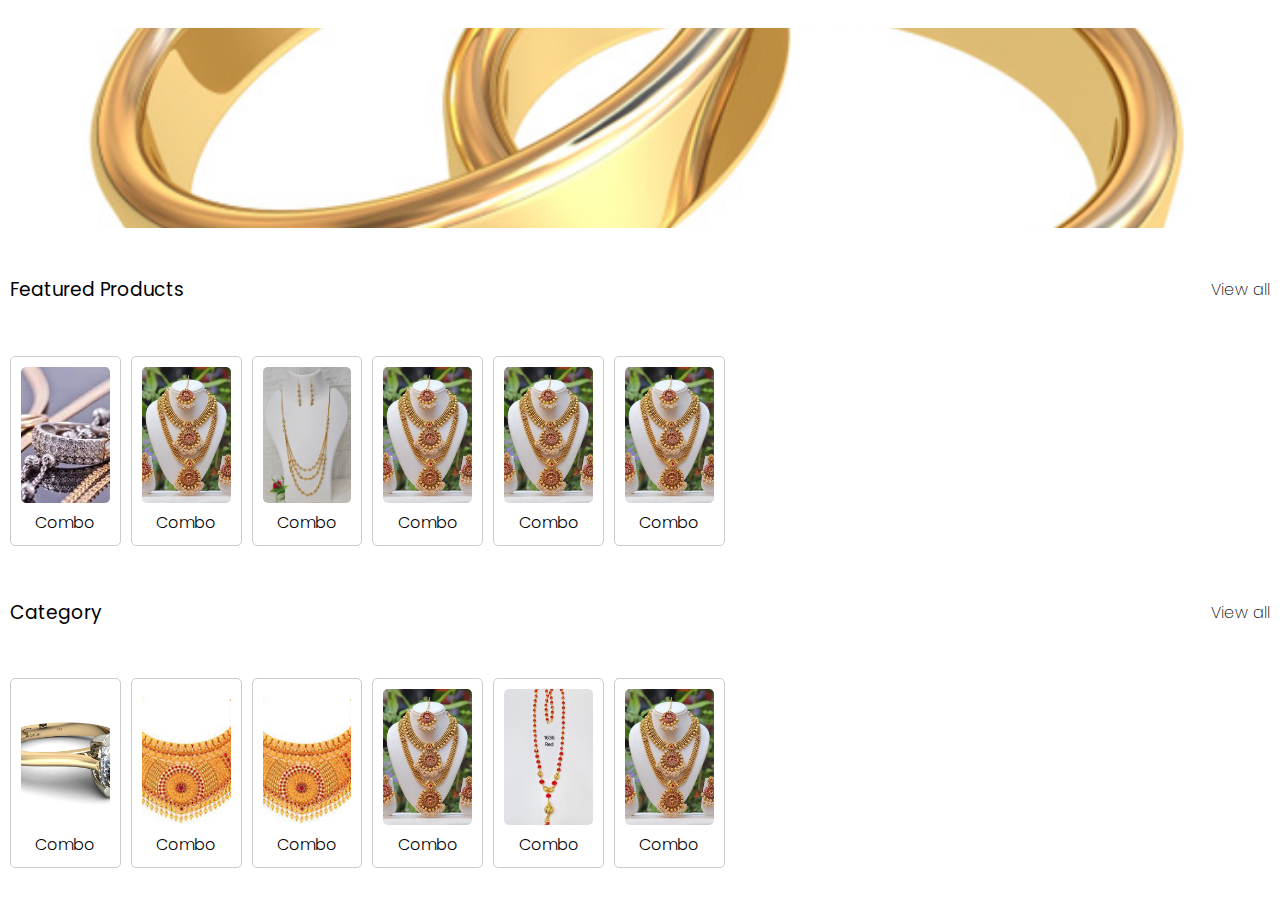
==== index.html @ eafceef5 "Jewellery" ====
<!DOCTYPE html>
<html lang="en">

<head>
    <meta charset="UTF-8">
    <meta name="viewport" content="width=device-width, initial-scale=1.0">
    <title>Document</title>
    <link rel="stylesheet" href="styles.css">
    <link rel="preconnect" href="https://fonts.googleapis.com">
    <link rel="preconnect" href="https://fonts.gstatic.com" crossorigin>
    <link
        href="https://fonts.googleapis.com/css2?family=Poppins:ital,wght@0,200;0,300;0,400;0,500;0,600;0,700;0,800;0,900;1,400;1,500;1,600;1,700;1,800;1,900&display=swap"
        rel="stylesheet">
</head>

<body>

    <table>
        <tr id="banner">
            <td>
                <div class="banner">
                    <img class="slider" src="gold-wedding-bands.jpg" alt="Necklaces Banner">
                    <img class="slider" src="designer.jpg" alt="Necklaces Banner">
                    <img class="slider" src="photo_2024-07-06_11-54-01.jpg" alt="Necklaces Banner">
                </div>
            </td>
        </tr>

        <tr id="heading1">
            <td>
                <div id="uptext">
                    <h3>Featured Products</h3>
                    <h4>View all</h4>
                </div>
            </td>
        </tr>

        <tr id="grid">
            <td>
                <div class="products-grid">

                    <div class="product">
                        <img src="download (1).jpeg" alt="Product 1">
                        <p>Combo</p>
                    </div>



                    <div class="product">
                        <img src="designer.jpg" alt="Product 1">
                        <p>Combo</p>
                    </div>



                    <div class="product">
                        <img src="photo_2024-07-06_11-54-01.jpg" alt="Product 1">
                        <p>Combo</p>
                    </div>



                    <div class="product">
                        <img src="designer.jpg" alt="Product 1">
                        <p>Combo</p>
                    </div>



                    <div class="product">
                        <img src="designer.jpg" alt="Product 1">
                        <p>Combo</p>
                    </div>



                    <div class="product">
                        <img src="designer.jpg" alt="Product 1">
                        <p>Combo</p>
                    </div>

                </div>
            </td>
        </tr>

        <tr id="heading2">
            <td>
                <div id="uptext">

                    <h3>Category</h3>
                    <h4>View all</h4>

                </div>
            </td>
        </tr>

        <tr id="grid1">
            <td>

                <div class="products-grid">

                    <div class="product">
                        <img src="Diamond_engagement_ring_hd_wallpapers_cool_desktop_background_pictures.jpg"
                            alt="Category 1">
                        <p>Combo</p>
                    </div>
                    <div class="product">
                        <img src="download.jpeg" alt="Category 2">
                        <p>Combo</p>
                    </div>
                    <div class="product">
                        <img src="download.jpeg" alt="Category 3">
                        <p>Combo</p>
                    </div>

                    <div class="product">
                        <img src="designer.jpg" alt="Product 1">
                        <p>Combo</p>
                    </div>
                    <div class="product">
                        <img src="photo_2024-07-06_15-01-30.jpg" alt="Product 2">
                        <p>Combo</p>
                    </div>
                    <div class="product">
                        <img src="designer.jpg" alt="Product 3">
                        <p>Combo</p>
                    </div>

                </div>

            </td>
        </tr>

    </table>


</body>

<script>
    var myIndex = 0;
    carousel();

    function carousel() {
        var i;
        var x = document.getElementsByClassName("slider");
        for (i = 0; i < x.length; i++) {
            x[i].style.display = "none";
        }
        myIndex++;
        if (myIndex > x.length) { myIndex = 1 }
        x[myIndex - 1].style.display = "block";
        setTimeout(carousel, 2000); // Change image every 2 seconds
    }
</script>

</html>
---- styles.css ----
* {
    margin: 0;
    padding: 0;
    box-sizing: border-box;
    font-family: "Poppins", sans-serif;
    font-weight: 300;
    font-style: normal;
    /* border: 1px solid #000; */
}

body {
    margin: 0;
    padding: 0;
    height: 100vh;
    display: flex;
    flex-direction: column;
}

table {
    width: 100%;
    height: 100%;
    border-collapse: collapse;
    margin: 0;
}

#banner{
    height: 30%;
}

#heading1{
    height: 5%;
}

#heading2{
    height: 5%;
}

#grid{
    height: 30%;
}

#grid1{
    height: 30%;
}


td {
    max-width: 100px;
}


.banner {
    display: flex;
    width: 100%;
    justify-self: center;
    overflow: hidden;
}

.banner img {
    width: 100%;
    max-height: 200px;
    object-fit: cover;
    border-radius: 10px;
}

#uptext {
    display: flex;
    width: 100%;
    justify-content: space-between;
    align-items: center;
    padding: 0px 10px;
}

h3 {
    margin: 20px 0;
    font-weight: 400;
}

h4 {
    margin: 20px 0;
    font-weight: 200;

}



.products-grid {
    display: flex;
    padding: 0 10px;
    gap: 10px;
    overflow-x: auto;
}

.product {
    text-align: center;
    border: 1px solid #ccc;
    border-radius: 5px;
    padding: 10px;
    background-color: #fff;
}

.product img {
    width: 5.55rem;
    height: 8.5rem;
    object-fit: cover;
    border-radius: 5px;
}


@media (max-width: 768px) {
    body {
        height: 100vh;
    }

    table {
        height: 100%;
    }

    #banner {
        height: 30%;
    }

    #heading1, #heading2 {
        height: 5%;
    }

    #grid, #grid1 {
        height: 30%;
    }

    .products-grid{
        gap: 17px;
    }
}
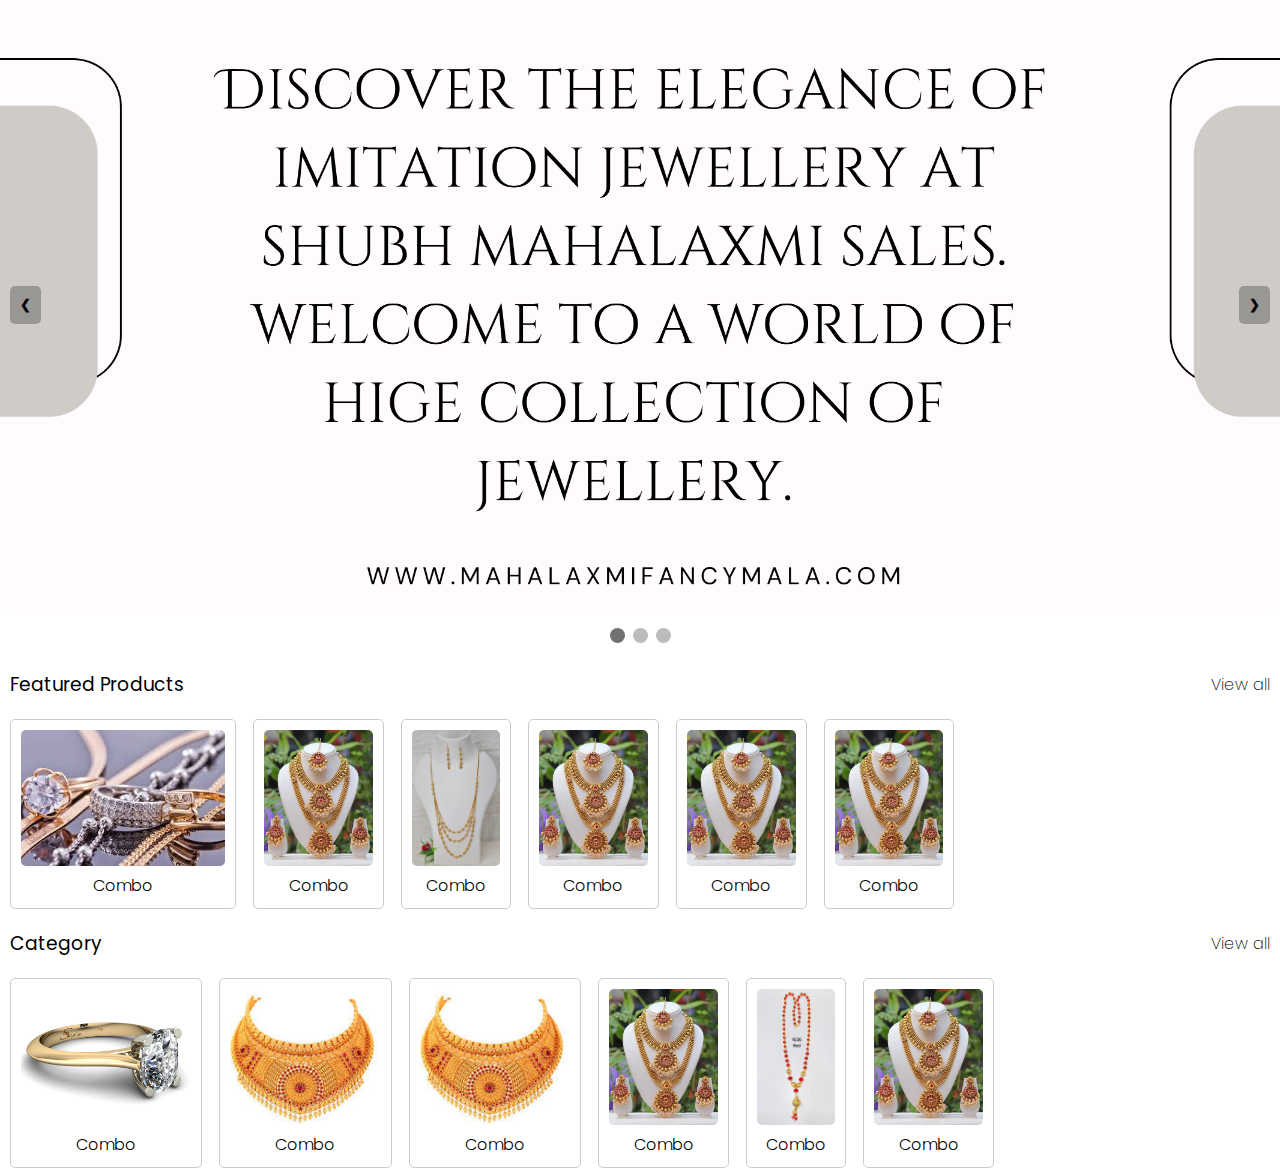
==== commit 0d2cfb74: "Jewellery" ====
--- a/index.html
+++ b/index.html
@@ -19,9 +19,20 @@
         <tr id="banner">
             <td>
                 <div class="banner">
-                    <img class="slider" src="gold-wedding-bands.jpg" alt="Necklaces Banner">
-                    <img class="slider" src="designer.jpg" alt="Necklaces Banner">
-                    <img class="slider" src="photo_2024-07-06_11-54-01.jpg" alt="Necklaces Banner">
+                    <button class="prev" onclick="changeSlide(-1)">&#10094;</button>
+                    <img class="slide" src="BANNER-1.png" alt="Necklaces Banner">
+                    <img class="slide" src="BANNER-3.png" alt="Necklaces Banner">
+                    <img class="slide" src="BANNER-5.png" alt="Necklaces Banner">
+                    <button class="next" onclick="changeSlide(1)">&#10095;</button>                </div>
+            </td>
+        </tr>
+
+        <tr>
+            <td>
+                <div class="dots">
+                    <span class="dot"></span>
+                    <span class="dot"></span>
+                    <span class="dot"></span>
                 </div>
             </td>
         </tr>
@@ -38,47 +49,30 @@
         <tr id="grid">
             <td>
                 <div class="products-grid">
-
                     <div class="product">
                         <img src="download (1).jpeg" alt="Product 1">
                         <p>Combo</p>
                     </div>
-
-
-
                     <div class="product">
-                        <img src="designer.jpg" alt="Product 1">
+                        <img src="designer.jpg" alt="Product 2">
                         <p>Combo</p>
                     </div>
-
-
-
                     <div class="product">
-                        <img src="photo_2024-07-06_11-54-01.jpg" alt="Product 1">
+                        <img src="photo_2024-07-06_11-54-01.jpg" alt="Product 3">
                         <p>Combo</p>
                     </div>
-
-
-
                     <div class="product">
-                        <img src="designer.jpg" alt="Product 1">
+                        <img src="designer.jpg" alt="Product 4">
                         <p>Combo</p>
                     </div>
-
-
-
                     <div class="product">
-                        <img src="designer.jpg" alt="Product 1">
+                        <img src="designer.jpg" alt="Product 5">
                         <p>Combo</p>
                     </div>
-
-
-
                     <div class="product">
-                        <img src="designer.jpg" alt="Product 1">
+                        <img src="designer.jpg" alt="Product 6">
                         <p>Combo</p>
                     </div>
-
                 </div>
             </td>
         </tr>
@@ -86,22 +80,17 @@
         <tr id="heading2">
             <td>
                 <div id="uptext">
-
                     <h3>Category</h3>
                     <h4>View all</h4>
-
                 </div>
             </td>
         </tr>
 
         <tr id="grid1">
             <td>
-
                 <div class="products-grid">
-
                     <div class="product">
-                        <img src="Diamond_engagement_ring_hd_wallpapers_cool_desktop_background_pictures.jpg"
-                            alt="Category 1">
+                        <img src="Diamond_engagement_ring_hd_wallpapers_cool_desktop_background_pictures.jpg" alt="Category 1">
                         <p>Combo</p>
                     </div>
                     <div class="product">
@@ -112,45 +101,60 @@
                         <img src="download.jpeg" alt="Category 3">
                         <p>Combo</p>
                     </div>
-
                     <div class="product">
-                        <img src="designer.jpg" alt="Product 1">
+                        <img src="designer.jpg" alt="Category 4">
                         <p>Combo</p>
                     </div>
                     <div class="product">
-                        <img src="photo_2024-07-06_15-01-30.jpg" alt="Product 2">
+                        <img src="photo_2024-07-06_15-01-30.jpg" alt="Category 5">
                         <p>Combo</p>
                     </div>
                     <div class="product">
-                        <img src="designer.jpg" alt="Product 3">
+                        <img src="designer.jpg" alt="Category 6">
                         <p>Combo</p>
                     </div>
-
                 </div>
-
             </td>
         </tr>
-
     </table>
-
 
 </body>
 
 <script>
-    var myIndex = 0;
-    carousel();
+    let slideIndex = 1;
+showSlides(slideIndex);
 
-    function carousel() {
-        var i;
-        var x = document.getElementsByClassName("slider");
-        for (i = 0; i < x.length; i++) {
-            x[i].style.display = "none";
-        }
-        myIndex++;
-        if (myIndex > x.length) { myIndex = 1 }
-        x[myIndex - 1].style.display = "block";
-        setTimeout(carousel, 2000); // Change image every 2 seconds
-    }
+function changeSlide(n) {
+    showSlides(slideIndex += n);
+}
+
+function currentSlide(n) {
+    showSlides(slideIndex = n);
+}
+
+function showSlides(n) {
+    let slides = document.querySelectorAll('.slide');
+    let dots = document.querySelectorAll('.dot');
+    
+    if (n > slides.length) { slideIndex = 1 }
+    if (n < 1) { slideIndex = slides.length }
+    
+    slides.forEach((slide) => slide.style.display = 'none');
+    dots.forEach((dot) => dot.classList.remove('active'));
+    
+    slides[slideIndex - 1].style.display = 'block';
+    dots[slideIndex - 1].classList.add('active');
+}
+
+const dots = document.querySelectorAll('.dot');
+dots.forEach((dot, index) => {
+    dot.addEventListener('click', () => currentSlide(index + 1));
+});
+
+setInterval(() => {
+    changeSlide(1);
+}, 2000);
+ 
 </script>
 
-</html>+</html>
--- a/styles.css
+++ b/styles.css
@@ -18,28 +18,21 @@
 
 table {
     width: 100%;
-    height: 100%;
+    height: 100vh;
     border-collapse: collapse;
     margin: 0;
 }
 
 #banner{
-    height: 30%;
-}
-
-#heading1{
+    height: 200px;
+    /* background-color: aquamarine; */
+}
+
+#heading1, #heading2 {
     height: 5%;
 }
 
-#heading2{
-    height: 5%;
-}
-
-#grid{
-    height: 30%;
-}
-
-#grid1{
+#grid, #grid1 {
     height: 30%;
 }
 
@@ -50,18 +43,77 @@
 
 
 .banner {
-    display: flex;
+    position: relative;
+    display: flex;
+    height: 200px;
     width: 100%;
     justify-self: center;
     overflow: hidden;
+    /* border: 1px solid #000; */
 }
 
 .banner img {
     width: 100%;
-    max-height: 200px;
+    height: 100%;
     object-fit: cover;
     border-radius: 10px;
 }
+
+/* slider */
+
+.slide {
+    display: none;
+    width: 100%;
+}
+
+.dots {
+    text-align: center;
+    margin-top: 10px;
+}
+
+.dot {
+    cursor: pointer;
+    height: 15px;
+    width: 15px;
+    margin: 0 2px;
+    background-color: #bbb;
+    border-radius: 50%;
+    display: inline-block;
+    transition: background-color 0.6s ease;
+}
+
+.active{
+    background-color: #717171;
+}
+
+/* slider end */
+
+/* Navigation buttons */
+.prev, .next {
+    cursor: pointer;
+    position: absolute;
+    top: 50%;
+    width: auto;
+    padding: 10px;
+    margin-top: -22px;
+    color: black;
+    font-weight: bold;
+    font-size: 0.8rem;
+    transition: 0.6s ease;
+    user-select: none;
+    background-color: rgba(0, 0, 0, 0.259); /*Slightly transparent background*/
+    border: none; /* Remove default button border */
+    border-radius: 5px; /* Make buttons round */
+}
+
+.next {
+    right: 10px;
+}
+
+.prev {
+    left: 10px;
+}
+
 
 #uptext {
     display: flex;
@@ -100,32 +152,60 @@
 }
 
 .product img {
-    width: 5.55rem;
+    width: auto;
     height: 8.5rem;
-    object-fit: cover;
+    /* object-fit: contain; */
     border-radius: 5px;
 }
 
-
-@media (max-width: 768px) {
+@media (max-width: 768px){
+
+    h3{
+        font-size: 1.2rem;
+        font-weight: 500;
+    }
+
+    h4{
+        font-size: 1rem;
+        font-weight: 400;
+    }
+
+    .banner{
+        height: auto;
+    }
+
+    .banner img{
+        object-fit: fill;
+        width: 100%;
+    }
+
+    .product img {
+        width: auto;
+        height: 14rem;
+        border-radius: 5px;
+    }
+}
+
+@media (min-width: 768px) {
     body {
         height: 100vh;
     }
 
     table {
+        height: 100vh;
+    }
+
+    #banner {
+        height: 200px;
+    }
+
+    .banner{
+        height: auto;
+    }
+
+    .banner img{
         height: 100%;
-    }
-
-    #banner {
-        height: 30%;
-    }
-
-    #heading1, #heading2 {
-        height: 5%;
-    }
-
-    #grid, #grid1 {
-        height: 30%;
+        /* object-fit: contain; */
     }
 
     .products-grid{
@@ -134,6 +214,49 @@
 }
 
 
-
-
-
+@media (min-width: 1024px) and (max-width: 1366px) and (orientation: portrait),
+       (min-width: 1366px) and (max-width: 1024px) and (orientation: landscape){
+    
+    .banner{
+        height: auto;
+        margin: 0 0 10px 0;
+    }  
+    
+    .products-grid {
+        display: flex;
+        padding: 0 10px;
+        gap: 10px;
+        overflow-x: auto;
+    }
+    
+    .product {
+        text-align: center;
+        border: 1px solid #ccc;
+        border-radius: 5px;
+        padding: 10px;
+        background-color: #fff;
+    }
+    
+    .product img {
+        width: auto;
+        height: 16rem;
+        border-radius: 5px;
+    }
+
+    h3{
+        font-size: 2rem;
+        font-weight: 500;
+    }
+
+    h4{
+        font-size: 1.5rem;
+        font-weight: 400;
+        
+    }
+
+}
+
+
+
+
+
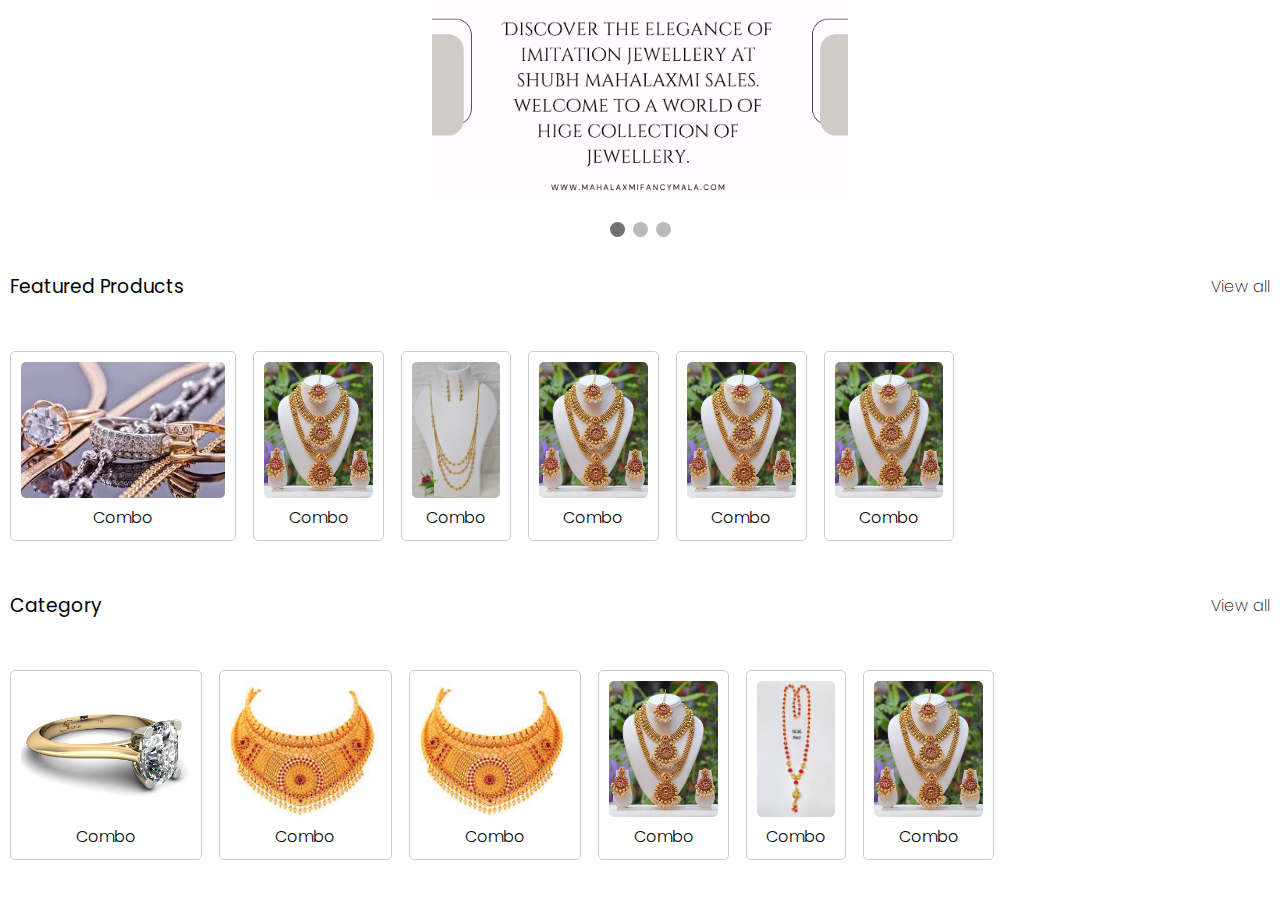
==== commit 8f35c4d3: "Jewellry" ====
--- a/index.html
+++ b/index.html
@@ -19,11 +19,9 @@
         <tr id="banner">
             <td>
                 <div class="banner">
-                    <button class="prev" onclick="changeSlide(-1)">&#10094;</button>
                     <img class="slide" src="BANNER-1.png" alt="Necklaces Banner">
                     <img class="slide" src="BANNER-3.png" alt="Necklaces Banner">
                     <img class="slide" src="BANNER-5.png" alt="Necklaces Banner">
-                    <button class="next" onclick="changeSlide(1)">&#10095;</button>                </div>
             </td>
         </tr>
 
@@ -45,7 +43,6 @@
                 </div>
             </td>
         </tr>
-
         <tr id="grid">
             <td>
                 <div class="products-grid">
@@ -90,7 +87,8 @@
             <td>
                 <div class="products-grid">
                     <div class="product">
-                        <img src="Diamond_engagement_ring_hd_wallpapers_cool_desktop_background_pictures.jpg" alt="Category 1">
+                        <img src="Diamond_engagement_ring_hd_wallpapers_cool_desktop_background_pictures.jpg"
+                            alt="Category 1">
                         <p>Combo</p>
                     </div>
                     <div class="product">
@@ -117,44 +115,9 @@
             </td>
         </tr>
     </table>
+    <script src="slide.js"></script>
 
 </body>
 
-<script>
-    let slideIndex = 1;
-showSlides(slideIndex);
 
-function changeSlide(n) {
-    showSlides(slideIndex += n);
-}
-
-function currentSlide(n) {
-    showSlides(slideIndex = n);
-}
-
-function showSlides(n) {
-    let slides = document.querySelectorAll('.slide');
-    let dots = document.querySelectorAll('.dot');
-    
-    if (n > slides.length) { slideIndex = 1 }
-    if (n < 1) { slideIndex = slides.length }
-    
-    slides.forEach((slide) => slide.style.display = 'none');
-    dots.forEach((dot) => dot.classList.remove('active'));
-    
-    slides[slideIndex - 1].style.display = 'block';
-    dots[slideIndex - 1].classList.add('active');
-}
-
-const dots = document.querySelectorAll('.dot');
-dots.forEach((dot, index) => {
-    dot.addEventListener('click', () => currentSlide(index + 1));
-});
-
-setInterval(() => {
-    changeSlide(1);
-}, 2000);
- 
-</script>
-
-</html>
+</html>--- a/styles.css
+++ b/styles.css
@@ -18,7 +18,7 @@
 
 table {
     width: 100%;
-    height: 100vh;
+    /* height: 100vh; */
     border-collapse: collapse;
     margin: 0;
 }
@@ -45,7 +45,7 @@
 .banner {
     position: relative;
     display: flex;
-    height: 200px;
+    /* height: 150px; */
     width: 100%;
     justify-self: center;
     overflow: hidden;
@@ -54,7 +54,7 @@
 
 .banner img {
     width: 100%;
-    height: 100%;
+    /* height: 100%; */
     object-fit: cover;
     border-radius: 10px;
 }
@@ -68,7 +68,7 @@
 
 .dots {
     text-align: center;
-    margin-top: 10px;
+    /* margin-top: 10px; */
 }
 
 .dot {
@@ -88,33 +88,6 @@
 
 /* slider end */
 
-/* Navigation buttons */
-.prev, .next {
-    cursor: pointer;
-    position: absolute;
-    top: 50%;
-    width: auto;
-    padding: 10px;
-    margin-top: -22px;
-    color: black;
-    font-weight: bold;
-    font-size: 0.8rem;
-    transition: 0.6s ease;
-    user-select: none;
-    background-color: rgba(0, 0, 0, 0.259); /*Slightly transparent background*/
-    border: none; /* Remove default button border */
-    border-radius: 5px; /* Make buttons round */
-}
-
-.next {
-    right: 10px;
-}
-
-.prev {
-    left: 10px;
-}
-
-
 #uptext {
     display: flex;
     width: 100%;
@@ -124,12 +97,12 @@
 }
 
 h3 {
-    margin: 20px 0;
+    margin: 10px 0;
     font-weight: 400;
 }
 
 h4 {
-    margin: 20px 0;
+    margin: 10px 0;
     font-weight: 200;
 
 }
@@ -171,17 +144,17 @@
     }
 
     .banner{
-        height: auto;
+        height: 180px;
+        /* background-color: aquamarine; */
     }
 
     .banner img{
-        object-fit: fill;
+        object-fit: contain;
         width: 100%;
     }
 
     .product img {
-        width: auto;
-        height: 14rem;
+        height: 6.5rem;
         border-radius: 5px;
     }
 }
@@ -200,12 +173,12 @@
     }
 
     .banner{
-        height: auto;
+        height: 200px;
     }
 
     .banner img{
         height: 100%;
-        /* object-fit: contain; */
+        object-fit: contain;
     }
 
     .products-grid{
@@ -218,7 +191,7 @@
        (min-width: 1366px) and (max-width: 1024px) and (orientation: landscape){
     
     .banner{
-        height: auto;
+        height: 400px;
         margin: 0 0 10px 0;
     }  
     
@@ -239,7 +212,7 @@
     
     .product img {
         width: auto;
-        height: 16rem;
+        height: 15rem;
         border-radius: 5px;
     }
 
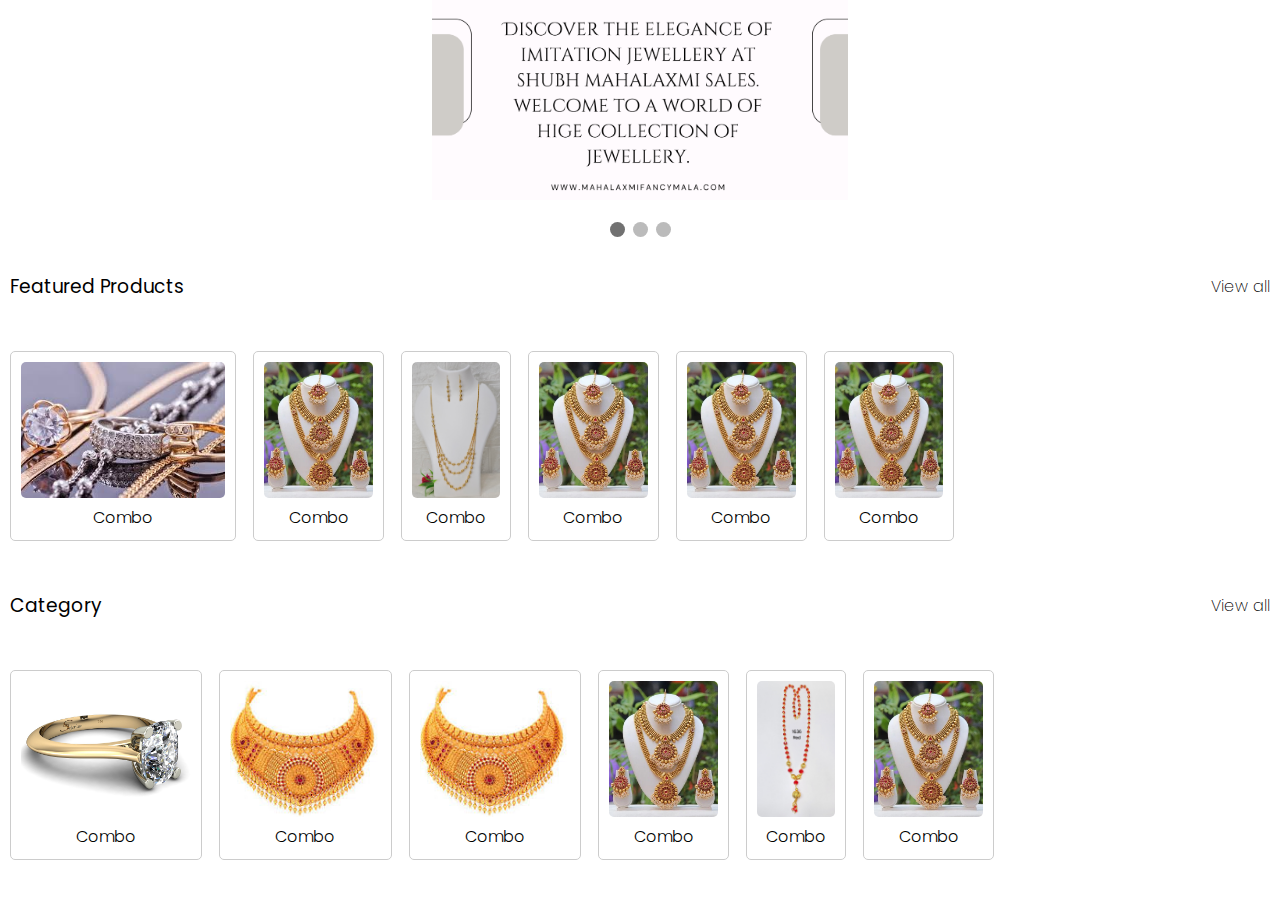
==== commit be0da348: "Jewellery" ====
--- a/index.html
+++ b/index.html
@@ -19,9 +19,9 @@
         <tr id="banner">
             <td>
                 <div class="banner">
-                    <img class="slide" src="BANNER-1.png" alt="Necklaces Banner">
-                    <img class="slide" src="BANNER-3.png" alt="Necklaces Banner">
-                    <img class="slide" src="BANNER-5.png" alt="Necklaces Banner">
+                    <img class="slide" src="/Images/BANNER-1.png" alt="Necklaces Banner">
+                    <img class="slide" src="/Images/BANNER-3.png" alt="Necklaces Banner">
+                    <img class="slide" src="/Images/BANNER-5.png" alt="Necklaces Banner">
             </td>
         </tr>
 
@@ -47,27 +47,27 @@
             <td>
                 <div class="products-grid">
                     <div class="product">
-                        <img src="download (1).jpeg" alt="Product 1">
+                        <img src="/Images/download (1).jpeg" alt="Product 1">
                         <p>Combo</p>
                     </div>
                     <div class="product">
-                        <img src="designer.jpg" alt="Product 2">
+                        <img src="/Images/designer.jpg" alt="Product 2">
                         <p>Combo</p>
                     </div>
                     <div class="product">
-                        <img src="photo_2024-07-06_11-54-01.jpg" alt="Product 3">
+                        <img src="/Images/photo_2024-07-06_11-54-01.jpg" alt="Product 3">
                         <p>Combo</p>
                     </div>
                     <div class="product">
-                        <img src="designer.jpg" alt="Product 4">
+                        <img src="/Images/designer.jpg" alt="Product 4">
                         <p>Combo</p>
                     </div>
                     <div class="product">
-                        <img src="designer.jpg" alt="Product 5">
+                        <img src="/Images/designer.jpg" alt="Product 5">
                         <p>Combo</p>
                     </div>
                     <div class="product">
-                        <img src="designer.jpg" alt="Product 6">
+                        <img src="/Images/designer.jpg" alt="Product 6">
                         <p>Combo</p>
                     </div>
                 </div>
@@ -87,28 +87,28 @@
             <td>
                 <div class="products-grid">
                     <div class="product">
-                        <img src="Diamond_engagement_ring_hd_wallpapers_cool_desktop_background_pictures.jpg"
+                        <img src="/Images/Diamond_engagement_ring_hd_wallpapers_cool_desktop_background_pictures.jpg"
                             alt="Category 1">
                         <p>Combo</p>
                     </div>
                     <div class="product">
-                        <img src="download.jpeg" alt="Category 2">
+                        <img src="/Images/download.jpeg" alt="Category 2">
                         <p>Combo</p>
                     </div>
                     <div class="product">
-                        <img src="download.jpeg" alt="Category 3">
+                        <img src="/Images/download.jpeg" alt="Category 3">
                         <p>Combo</p>
                     </div>
                     <div class="product">
-                        <img src="designer.jpg" alt="Category 4">
+                        <img src="/Images/designer.jpg" alt="Category 4">
                         <p>Combo</p>
                     </div>
                     <div class="product">
-                        <img src="photo_2024-07-06_15-01-30.jpg" alt="Category 5">
+                        <img src="/Images/photo_2024-07-06_15-01-30.jpg" alt="Category 5">
                         <p>Combo</p>
                     </div>
                     <div class="product">
-                        <img src="designer.jpg" alt="Category 6">
+                        <img src="/Images/designer.jpg" alt="Category 6">
                         <p>Combo</p>
                     </div>
                 </div>
--- a/styles.css
+++ b/styles.css
@@ -24,7 +24,7 @@
 }
 
 #banner{
-    height: 200px;
+    height: 150px;
     /* background-color: aquamarine; */
 }
 
@@ -145,7 +145,7 @@
 
     .banner{
         height: 180px;
-        /* background-color: aquamarine; */
+      
     }
 
     .banner img{
